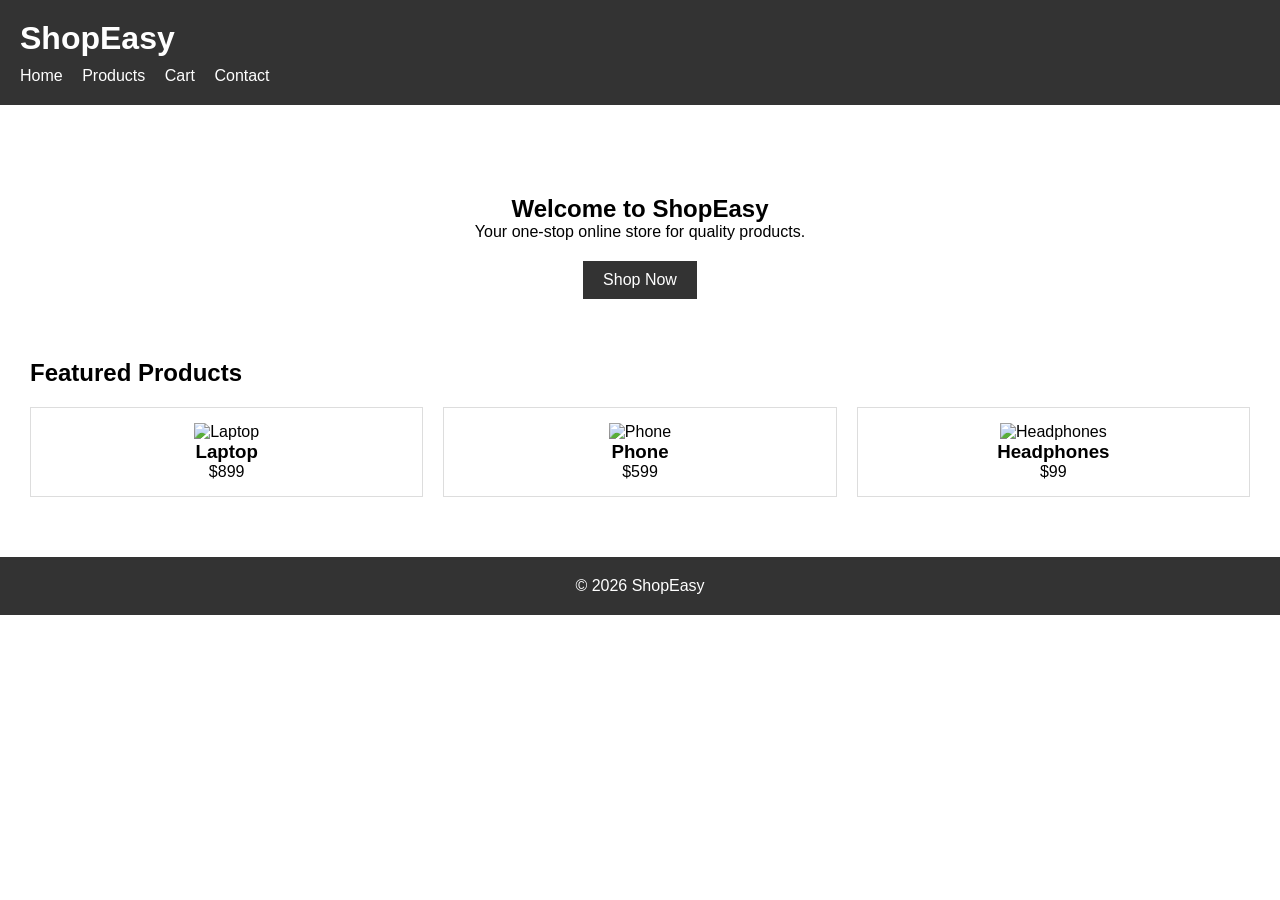
==== index.html @ 4127b8e4 "Initial eCommerce website" ====
<!DOCTYPE html>
<html lang="en">
<head>
    <meta charset="UTF-8">
    <meta name="viewport" content="width=device-width, initial-scale=1.0">
    <title>ShopEasy - Home</title>
    <link rel="stylesheet" href="style.css">
</head>
<body>

<header>
    <h1>ShopEasy</h1>

    <nav>
        <a href="index.html">Home</a>
        <a href="products.html">Products</a>
        <a href="cart.html">Cart</a>
        <a href="contact.html">Contact</a>
    </nav>
</header>

<main>
    <section class="hero">
        <h2>Welcome to ShopEasy</h2>
        <p>Your one-stop online store for quality products.</p>
        <a href="products.html" class="btn">Shop Now</a>
    </section>

    <section class="featured">
        <h2>Featured Products</h2>

        <div class="product-grid">

            <div class="product-card">
                <img src="https://via.placeholder.com/250" alt="Laptop">
                <h3>Laptop</h3>
                <p>$899</p>
            </div>

            <div class="product-card">
                <img src="https://via.placeholder.com/250" alt="Phone">
                <h3>Phone</h3>
                <p>$599</p>
            </div>

            <div class="product-card">
                <img src="https://via.placeholder.com/250" alt="Headphones">
                <h3>Headphones</h3>
                <p>$99</p>
            </div>

        </div>
    </section>
</main>

<footer>
    <p>&copy; 2026 ShopEasy</p>
</footer>

<script src="script.js"></script>

</body>
</html>
---- style.css ----
*{
    margin:0;
    padding:0;
    box-sizing:border-box;
}

body{
    font-family:Arial,sans-serif;
    min-height:100vh;
}

header{
    background:#333;
    color:white;
    padding:20px;
}

nav{
    margin-top:10px;
}

nav a{
    color:white;
    text-decoration:none;
    margin-right:15px;
}

main{
    padding:30px;
}

.hero{
    text-align:center;
    padding:60px 20px;
}

.btn{
    display:inline-block;
    margin-top:20px;
    padding:10px 20px;
    background:#333;
    color:white;
    text-decoration:none;
}

.product-grid{
    display:grid;
    grid-template-columns:repeat(auto-fit,minmax(250px,1fr));
    gap:20px;
    margin-top:20px;
}

.product-card{
    border:1px solid #ddd;
    padding:15px;
    text-align:center;
}

.product-card img{
    width:100%;
}

button{
    padding:10px 15px;
    cursor:pointer;
    margin-top:10px;
}

#contactForm{
    max-width:500px;
}

#contactForm input,
#contactForm textarea{
    width:100%;
    padding:10px;
    margin-bottom:15px;
}

footer{
    text-align:center;
    padding:20px;
    background:#333;
    color:white;
    margin-top:30px;
}

@media(max-width:768px){

    nav{
        display:flex;
        flex-direction:column;
        gap:10px;
    }

}
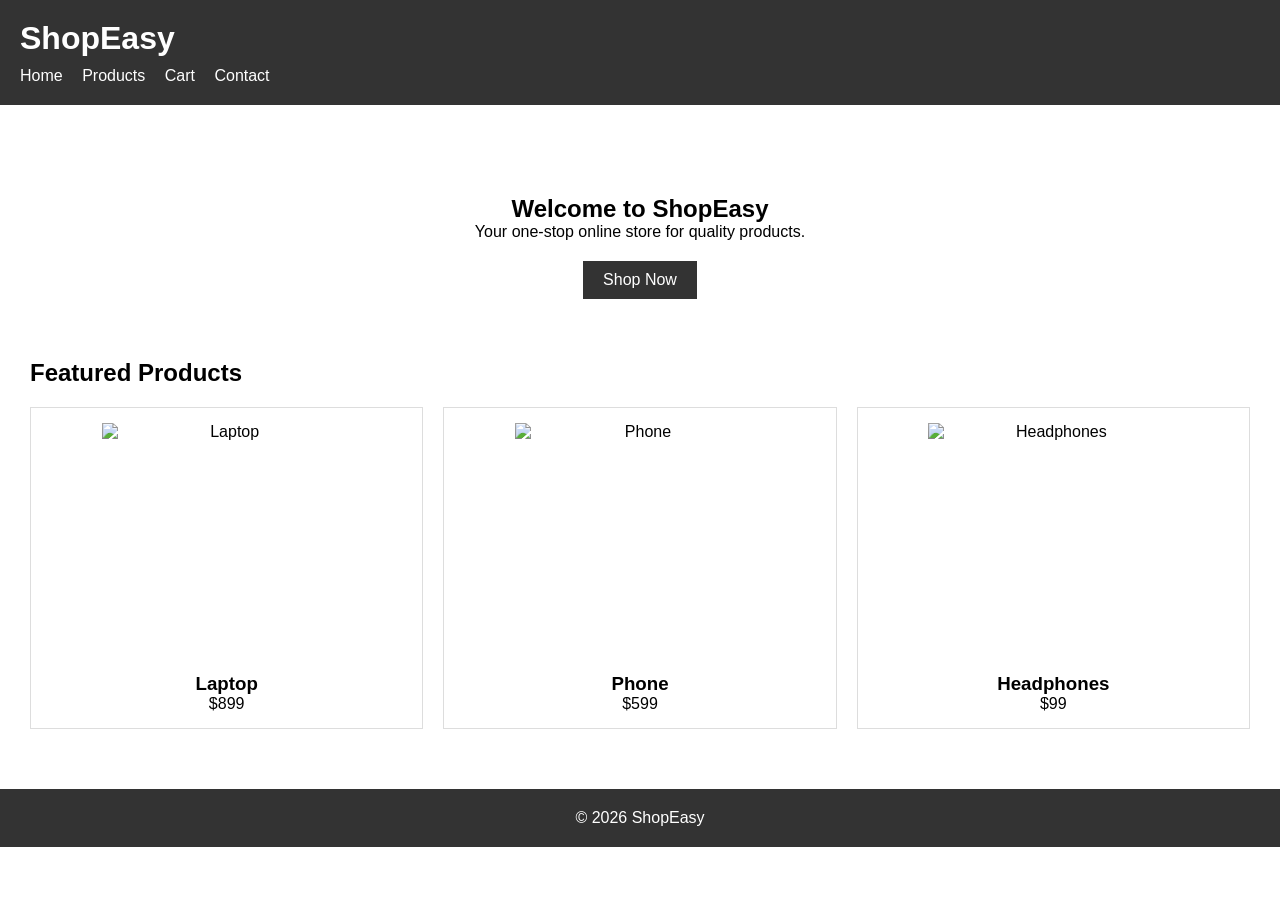
==== commit 1600a45e: "Change product images in index.html Updated product images in the featured section." ====
--- a/index.html
+++ b/index.html
@@ -31,23 +31,23 @@
 
         <div class="product-grid">
 
-            <div class="product-card">
-                <img src="https://via.placeholder.com/250" alt="Laptop">
-                <h3>Laptop</h3>
-                <p>$899</p>
-            </div>
+<div class="product-card">
+    <img src="https://www.dateks.lv/images/pic/1200/1200/134/2051.jpg" alt="Laptop">
+    <h3>Laptop</h3>
+    <p>$899</p>
+</div>
 
-            <div class="product-card">
-                <img src="https://via.placeholder.com/250" alt="Phone">
-                <h3>Phone</h3>
-                <p>$599</p>
-            </div>
+<div class="product-card">
+    <img src="https://images.philips.com/is/image/philipsconsumer/f11c3bb618c747b9a726b1be001e23ba?$pnglarge$&wid=1250" alt="Phone">
+    <h3>Phone</h3>
+    <p>$599</p>
+</div>
 
-            <div class="product-card">
-                <img src="https://via.placeholder.com/250" alt="Headphones">
-                <h3>Headphones</h3>
-                <p>$99</p>
-            </div>
+<div class="product-card">
+    <img src="https://assets.kmart.com.au/transform/775971a6-509d-4b97-b09d-0c4455f96527/43499663-1?io=transform:fit,width:3840,height:4800&quality=90" alt="Headphones">
+    <h3>Headphones</h3>
+    <p>$99</p>
+</div>
 
         </div>
     </section>
@@ -60,4 +60,4 @@
 <script src="script.js"></script>
 
 </body>
-</html>+</html>
--- a/style.css
+++ b/style.css
@@ -93,4 +93,12 @@
         gap:10px;
     }
 
-}+}
+
+.product-card img {
+    width: 250px;
+    height: 250px;
+    object-fit: contain;
+    display: block;
+    margin: 0 auto;
+}
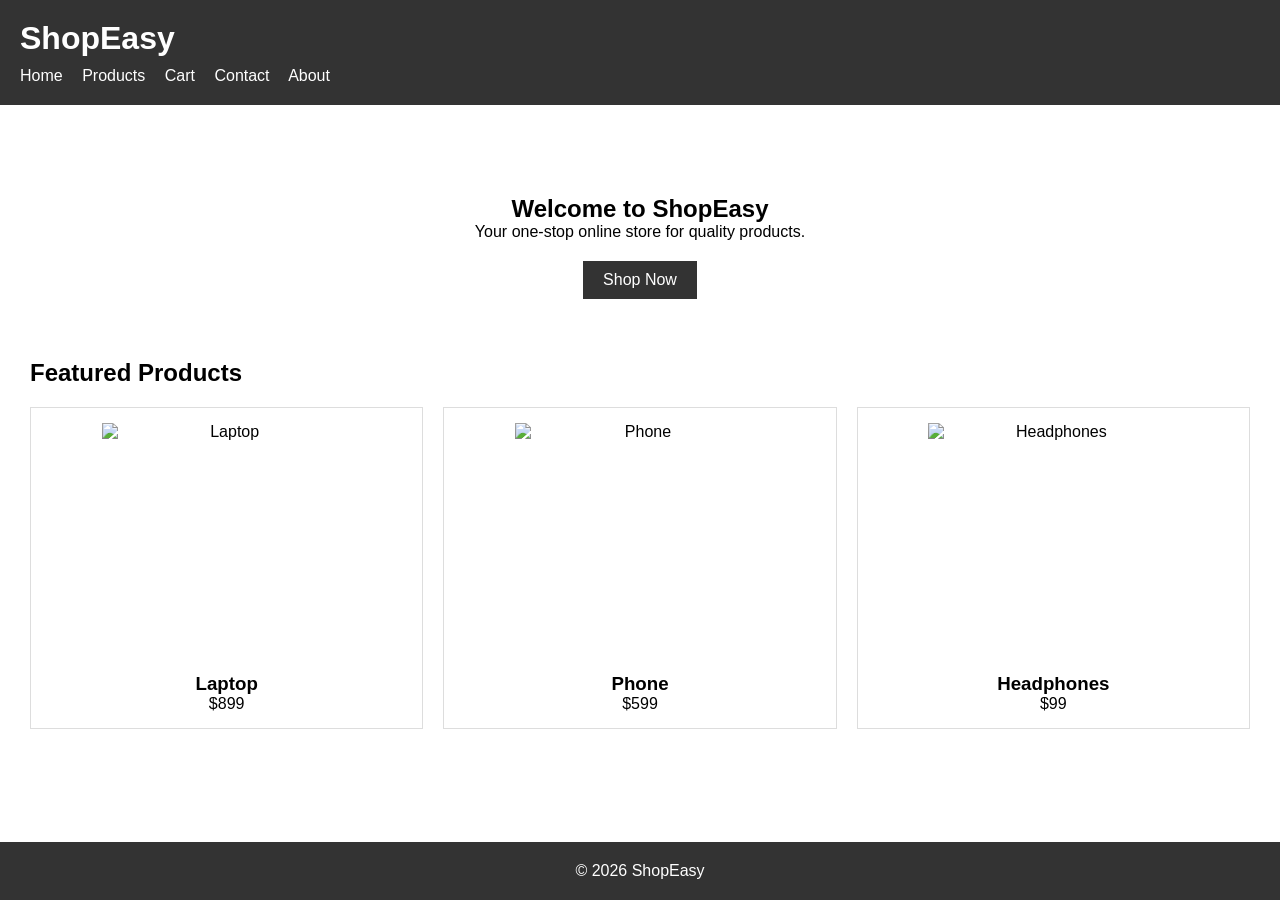
==== commit 0d750686: "Update index.html" ====
--- a/index.html
+++ b/index.html
@@ -16,6 +16,7 @@
         <a href="products.html">Products</a>
         <a href="cart.html">Cart</a>
         <a href="contact.html">Contact</a>
+        <a href="about.html">About</a>
     </nav>
 </header>
 
--- a/style.css
+++ b/style.css
@@ -4,9 +4,16 @@
     box-sizing:border-box;
 }
 
+html,
+body{
+    height:100%;
+}
+
 body{
     font-family:Arial,sans-serif;
     min-height:100vh;
+    display:flex;
+    flex-direction:column;
 }
 
 header{
@@ -26,6 +33,7 @@
 }
 
 main{
+    flex:1;
     padding:30px;
 }
 
@@ -57,7 +65,11 @@
 }
 
 .product-card img{
-    width:100%;
+    width:250px;
+    height:250px;
+    object-fit:contain;
+    display:block;
+    margin:0 auto;
 }
 
 button{
@@ -67,14 +79,26 @@
 }
 
 #contactForm{
-    max-width:500px;
+    width:600px;
+    max-width:90%;
+    margin:30px auto;
 }
 
 #contactForm input,
 #contactForm textarea{
     width:100%;
-    padding:10px;
+    padding:15px;
     margin-bottom:15px;
+    font-size:16px;
+}
+
+#contactForm textarea{
+    min-height:150px;
+}
+
+.contact-title{
+    text-align:center;
+    margin-bottom:20px;
 }
 
 footer{
@@ -82,7 +106,7 @@
     padding:20px;
     background:#333;
     color:white;
-    margin-top:30px;
+    margin-top:auto;
 }
 
 @media(max-width:768px){
@@ -93,12 +117,7 @@
         gap:10px;
     }
 
+    #contactForm{
+        width:95%;
+    }
 }
-
-.product-card img {
-    width: 250px;
-    height: 250px;
-    object-fit: contain;
-    display: block;
-    margin: 0 auto;
-}
